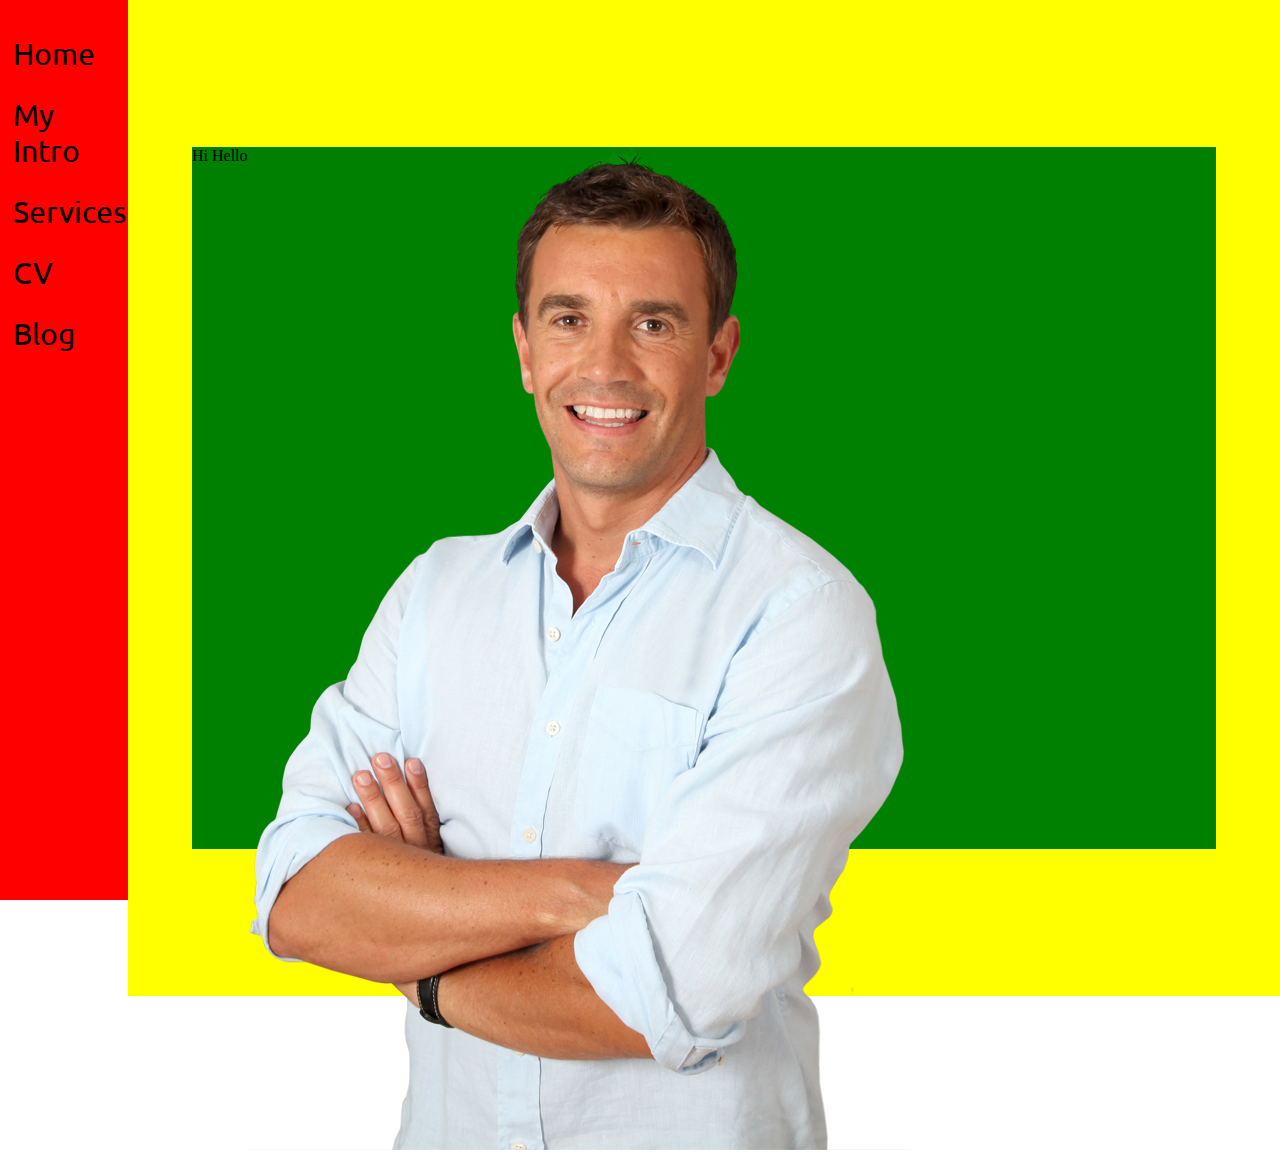
==== index.html @ 68baa2c5 "initialization" ====
<!DOCTYPE html>
<html lang="en">
<head>
    <meta charset="UTF-8">
    <meta http-equiv="X-UA-Compatible" content="IE=edge">
    <meta name="viewport" content="width=device-width, initial-scale=1.0">
    <title>Rohit Mehra - Web developer, Programmer</title>
    <link rel="stylesheet" href="style.css">
</head>
<body>
    <div class="container">
        <div class="sidebar">
    
    <nav>
        <ul>
            <li>Home</li>
            <li>My Intro</li>
            <li>Services</li>
            <li>CV</li>
            <li>Blog</li>
        </ul>
    </nav>
    </div>
    <div class="main">
        <div class="infoContainer">
            <div class="devInfo">
                <div class="Hello">Hi Hello</div>
            </div>
            <div class="devPic"><img src="dev.png" alt="Rohit Mehra" class="src"></div>
        </div>
    </div>
    
</div>
</body>
</html>
---- style.css ----
@import url('https://fonts.googleapis.com/css2?family=Roboto:wght@100&family=Ubuntu:wght@300&display=swap');

* {
    margin: 0;
    padding: 0;
}

.sidebar {
    background-color: red;
    width: 10vw;
    height: 100vh;
    font-family: 'Ubuntu', sans-serif;
}

.sidebar nav {
    padding: 13px;

}

.sidebar nav li {
    list-style: none;
    font-size: 30px;
    padding: 23px 0 2px 0;
}

.main {
    background-color: yellow;
    width: 90vw;
}

.container {
    display: flex;


}

.infoContainer {
    background-color: green;
    height: 78vh;
    width: 80vw;
    margin: 147px auto;
    display: flex;
}
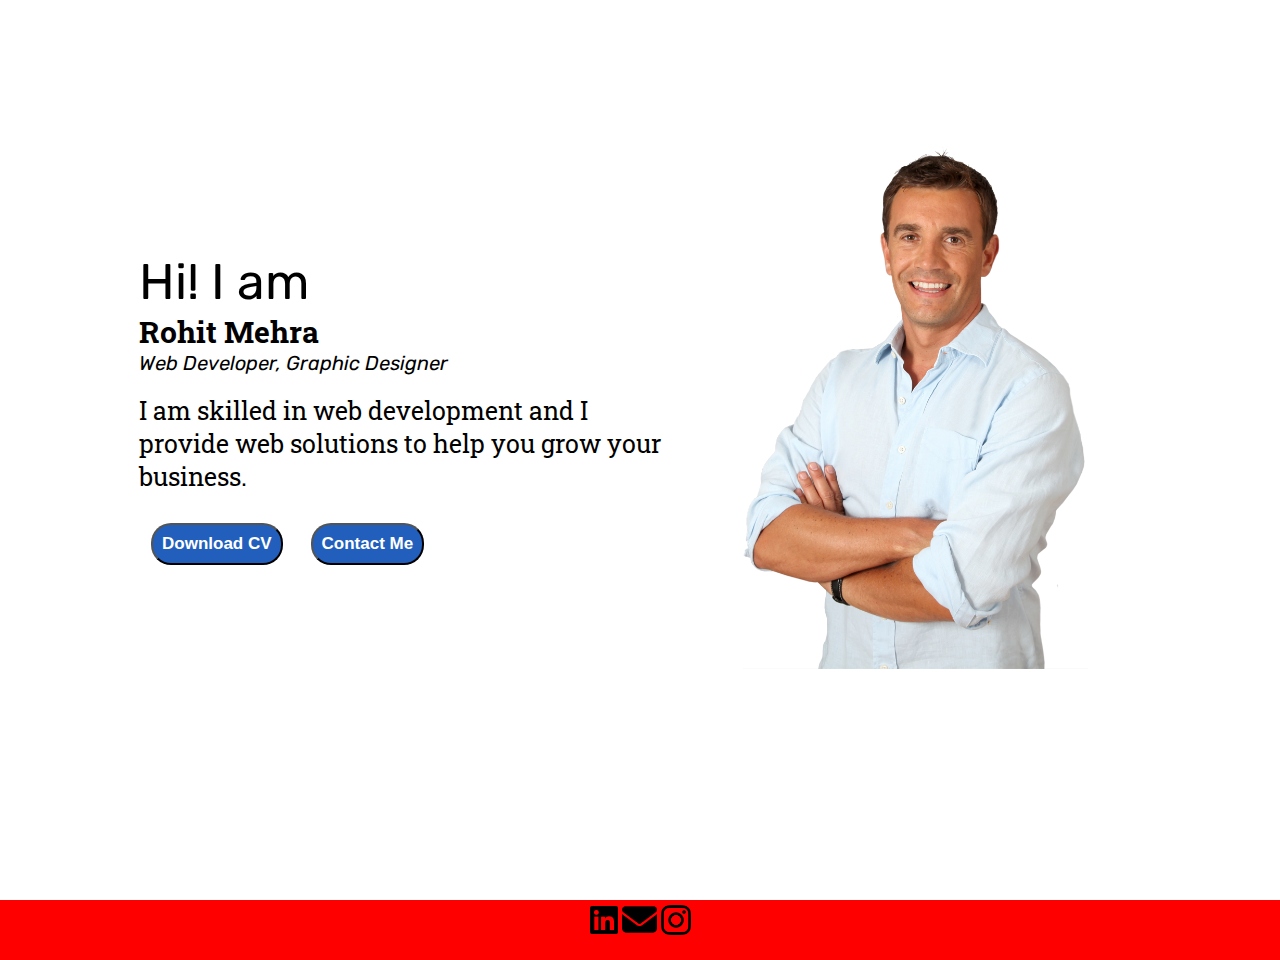
==== commit 84a95c78: "footer making" ====
--- a/index.html
+++ b/index.html
@@ -9,27 +9,46 @@
 </head>
 <body>
     <div class="container">
-        <div class="sidebar">
-    
+        <div class="sidebar sidebarGo">
     <nav>
         <ul>
-            <li>Home</li>
-            <li>My Intro</li>
-            <li>Services</li>
-            <li>CV</li>
-            <li>Blog</li>
+            <li><a href="/">Home</a></li>
+            <li><a href="intro.html">My Intro</a></li>
+            <li><a href="service.html">Services</a></li>
+            <li><a href="blog.html">Blog</a></li>
+            <li><a href="contact.html">Contact Me</a></li>
+            
         </ul>
     </nav>
     </div>
     <div class="main">
+        <div class="hamb">
+            <img src="./bars-solid.png" alt="" class="ham" width="23">
+            <img src="./xmark-solid.png" alt="" class="cross" width="23"> 
+        </div>
         <div class="infoContainer">
             <div class="devInfo">
-                <div class="Hello">Hi Hello</div>
+                <div class="Hello">Hi! I am</div>
+                <div class="name">Rohit Mehra</div>
+                <div class="about"><em>Web Developer, Graphic Designer</em></div><br>
+                <div class="moreAbout">I am skilled in web development and I provide web solutions to help you grow your business.</div>
+                <div class="buttons">
+                    <a href="./resume.pdf" target="_blank"><button>Download CV</button></a>
+                    <a href="./contact.html"><button>Contact Me</button></a>
+                </div>
             </div>
             <div class="devPic"><img src="dev.png" alt="Rohit Mehra" class="src"></div>
         </div>
     </div>
     
 </div>
+<div class="footer">
+    <div class="btnf">
+        <a href="#"><img class="btn  linked" src="./linkedin.png"></a>
+        <a href="#"><img class="btn up mail" src="./mail.png"></a>
+        <a href="#"><img class="btn up insta" src="./instagram.png"></a>
+    </div>
+</div>
+<script src="script.js"></script>
 </body>
 </html>--- a/style.css
+++ b/style.css
@@ -1,4 +1,5 @@
-@import url('https://fonts.googleapis.com/css2?family=Roboto:wght@100&family=Ubuntu:wght@300&display=swap');
+@import url('https://fonts.googleapis.com/css2?family=Roboto+Slab&family=Roboto:wght@100&family=Rubik&display=swap');
+
 
 * {
     margin: 0;
@@ -6,26 +7,53 @@
 }
 
 .sidebar {
-    background-color: red;
-    width: 10vw;
+    background-color: rgb(216, 210, 210);
+    position: absolute;
+    font-family: 'Roboto Slab', sans-serif;
     height: 100vh;
-    font-family: 'Ubuntu', sans-serif;
+    transition: transform 0.35s ease-in;
+}
+
+.sidebarGo {
+    transform: translate(-430px, 0px);
+    position: absolute;
+}
+
+/* hamburger css */
+.hamb {
+    position: absolute;
+    left: 13px;
+    top: 11px;
+    cursor: pointer;
+}
+
+.cross{
+    margin-left: 107px;
+
+}
+.ham{
+    margin-top: 2px
 }
 
 .sidebar nav {
     padding: 13px;
-
 }
 
 .sidebar nav li {
     list-style: none;
-    font-size: 30px;
-    padding: 23px 0 2px 0;
+    font-size: 21px;
+    padding: 28px 6px;
+}
+
+.sidebar nav li a{
+    text-decoration: none;
+    color: black;
 }
 
 .main {
-    background-color: yellow;
+    /* background-color: yellow;*/
     width: 90vw;
+    height: 100vh;
 }
 
 .container {
@@ -35,9 +63,173 @@
 }
 
 .infoContainer {
-    background-color: green;
-    height: 78vh;
+    /*background-color: green;*/
+    height: 58vh;
     width: 80vw;
     margin: 147px auto;
     display: flex;
+    justify-content: space-around;
+    flex-wrap: nowrap;
+
+}
+
+.devInfo {
+    padding: 50px;
+    margin: 0 25px;
+    display: flex;
+    justify-content: center;
+    flex-direction: column;
+    font-family: 'Rubik', sans-serif;
+}
+
+.Hello {
+    font-size: 50px;
+}
+
+.name {
+    font-size: 30px;
+    font-weight: bold;
+    font-family: 'Roboto Slab', serif;
+}
+
+.about {
+    font-size: 20px;
+}
+
+.moreAbout {
+    font-size: 25px;
+    font-family: 'Roboto Slab', serif;
+}
+
+.buttons {
+    margin-top: 30px;
+}
+
+.buttons button {
+    padding: 9px;
+    border-radius: 20px;
+    background-color: rgb(34, 95, 188);
+    color: white;
+    font-weight: bold;
+    cursor: pointer;
+    font-size: 17px;
+    margin: 0 12px;
+}
+
+.buttons button:hover{
+    background-color: white;
+    color: rgb(34, 95, 188);
+}
+
+.devPic img {
+    height: 58vh;
+}
+
+/*contactpage css form */
+
+.contactForm{
+    font-family: 'Roboto Slab', serif;
+    padding: 40px;
+}
+.contactForm h2{
+    margin: 40px 0;
+    font-family: 'Rubik', sans-serif;
+    text-align: center;
+
+}
+
+.contactForm form div{
+    padding: 10px;
+}
+
+.mb3{
+    display: flex;
+    flex-direction: column;
+}
+
+#emailHelp{
+    font-size: 11px;
+    color: midnightblue;
+    margin: 0 -7px;
+}
+
+.form-control{
+    width: 20vw;
+    font-size: 17px;
+    border-radius: 4px;
+}
+
+.form-check{
+    display: flex;
+    flex-direction: row;
+}
+
+.mb-3{
+    
+    width: 320px;
+    display: flex;
+    justify-content: space-between;
+}
+
+.textarea{
+    font-size: 17px;
+    width: 20vw;
+    height: 13vh;
+}
+
+.button1{
+    width: 80px;
+    height: 34px;
+    border-radius: 11px;
+    margin: -6px;
+    cursor: pointer;
+    background-color: rgb(34, 95, 188);
+    color: white;
+}
+
+.button1:hover{
+    background-color: white;
+    color: rgb(34, 95, 188);
+}
+
+@media (max-width: 543px) {
+*{
+    /* background-color: red; */
+}
+/* .sidebarGo {
+    transform: translate(-430px, 0px);
+    position: absolute;
+} */
+.devPic{
+    display: none;
+}
+}
+
+/* footer css */
+.footer{
+    background-color: red;
+    display: flex; 
+    justify-content: space-around;
+    /* align-items: center; */
+    height: 60px;
+}
+
+.btnf{
+    /* width: 2rem; */
+}
+
+.btn{
+    width: 35px;
+}
+.linked{
+width: 28px;
+margin-bottom: 1px;
+}
+
+.insta{
+    width: 30px;
+}
+
+.up{
+    margin-top: 2px;
 }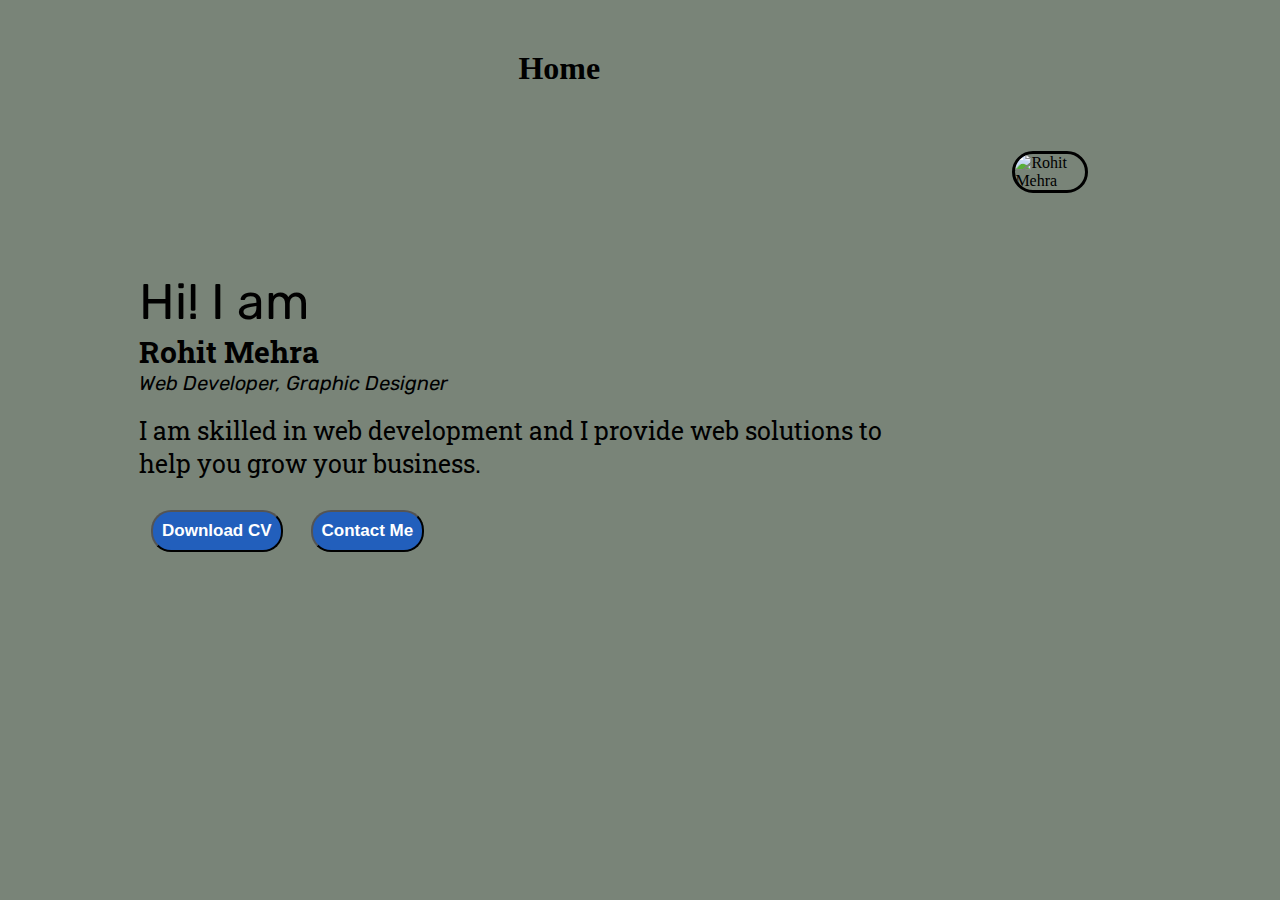
==== commit 75c1471e: "Porfolio website files" ====
--- a/index.html
+++ b/index.html
@@ -1,54 +1,48 @@
-<!DOCTYPE html>
-<html lang="en">
-<head>
-    <meta charset="UTF-8">
-    <meta http-equiv="X-UA-Compatible" content="IE=edge">
-    <meta name="viewport" content="width=device-width, initial-scale=1.0">
-    <title>Rohit Mehra - Web developer, Programmer</title>
-    <link rel="stylesheet" href="style.css">
-</head>
-<body>
-    <div class="container">
-        <div class="sidebar sidebarGo">
-    <nav>
-        <ul>
-            <li><a href="/">Home</a></li>
-            <li><a href="intro.html">My Intro</a></li>
-            <li><a href="service.html">Services</a></li>
-            <li><a href="blog.html">Blog</a></li>
-            <li><a href="contact.html">Contact Me</a></li>
-            
-        </ul>
-    </nav>
-    </div>
-    <div class="main">
-        <div class="hamb">
-            <img src="./bars-solid.png" alt="" class="ham" width="23">
-            <img src="./xmark-solid.png" alt="" class="cross" width="23"> 
-        </div>
-        <div class="infoContainer">
-            <div class="devInfo">
-                <div class="Hello">Hi! I am</div>
-                <div class="name">Rohit Mehra</div>
-                <div class="about"><em>Web Developer, Graphic Designer</em></div><br>
-                <div class="moreAbout">I am skilled in web development and I provide web solutions to help you grow your business.</div>
-                <div class="buttons">
-                    <a href="./resume.pdf" target="_blank"><button>Download CV</button></a>
-                    <a href="./contact.html"><button>Contact Me</button></a>
-                </div>
-            </div>
-            <div class="devPic"><img src="dev.png" alt="Rohit Mehra" class="src"></div>
-        </div>
-    </div>
-    
-</div>
-<div class="footer">
-    <div class="btnf">
-        <a href="#"><img class="btn  linked" src="./linkedin.png"></a>
-        <a href="#"><img class="btn up mail" src="./mail.png"></a>
-        <a href="#"><img class="btn up insta" src="./instagram.png"></a>
-    </div>
-</div>
-<script src="script.js"></script>
-</body>
+<!DOCTYPE html>
+<html lang="en">
+<head>
+    <meta charset="UTF-8">
+    <meta http-equiv="X-UA-Compatible" content="IE=edge">
+    <meta name="viewport" content="width=device-width, initial-scale=1.0">
+    <title>Rohit Mehra - Web developer, Programmer</title>
+    <link rel="stylesheet" href="style.css">
+</head>
+<body>
+    <div class="container">
+        <div class="sidebar sidebarGo">
+    <nav>
+        <ul>
+            <li><a href="/">Home</a></li>
+            <li><a href="intro.html">My Intro</a></li>
+            <li><a href="service.html">Services</a></li>
+            <li><a href="blog.html">Blog</a></li>
+            <li><a href="contact.html">Contact Me</a></li>
+            
+        </ul>
+    </nav>
+    </div>
+    <div class="main">
+        <div class="hamb">
+            <img src="./src/bars-solid.png" alt="" class="ham" width="23">
+            <img src="./src/xmark-solid.png" alt="" class="cross" width="23"> 
+        </div>
+        <div class="titlee"><a href="./index.html">Home</a></div>
+        <div class="infoContainer">
+            <div class="devInfo">
+                <div class="Hello">Hi! I am</div>
+                <div class="name">Rohit Mehra</div>
+                <div class="about"><em>Web Developer, Graphic Designer</em></div><br>
+                <div class="moreAbout">I am skilled in web development and I provide web solutions to help you grow your business.</div>
+                <div class="buttons">
+                    <a href="./src/resume.pdf" target="_blank"><button>Download CV</button></a>
+                    <a href="./contact.html"><button>Contact Me</button></a>
+                </div>
+            </div>
+            <div class="devPic"><img src="./src/devPic.jpg" alt="Rohit Mehra" class="src"></div>
+        </div>
+    </div>
+    
+</div>
+<script src="script.js"></script>
+</body>
 </html>--- a/style.css
+++ b/style.css
@@ -1,235 +1,307 @@
-@import url('https://fonts.googleapis.com/css2?family=Roboto+Slab&family=Roboto:wght@100&family=Rubik&display=swap');
-
-
-* {
-    margin: 0;
-    padding: 0;
-}
-
-.sidebar {
-    background-color: rgb(216, 210, 210);
-    position: absolute;
-    font-family: 'Roboto Slab', sans-serif;
-    height: 100vh;
-    transition: transform 0.35s ease-in;
-}
-
-.sidebarGo {
-    transform: translate(-430px, 0px);
-    position: absolute;
-}
-
-/* hamburger css */
-.hamb {
-    position: absolute;
-    left: 13px;
-    top: 11px;
-    cursor: pointer;
-}
-
-.cross{
-    margin-left: 107px;
-
-}
-.ham{
-    margin-top: 2px
-}
-
-.sidebar nav {
-    padding: 13px;
-}
-
-.sidebar nav li {
-    list-style: none;
-    font-size: 21px;
-    padding: 28px 6px;
-}
-
-.sidebar nav li a{
-    text-decoration: none;
-    color: black;
-}
-
-.main {
-    /* background-color: yellow;*/
-    width: 90vw;
-    height: 100vh;
-}
-
-.container {
-    display: flex;
-
-
-}
-
-.infoContainer {
-    /*background-color: green;*/
-    height: 58vh;
-    width: 80vw;
-    margin: 147px auto;
-    display: flex;
-    justify-content: space-around;
-    flex-wrap: nowrap;
-
-}
-
-.devInfo {
-    padding: 50px;
-    margin: 0 25px;
-    display: flex;
-    justify-content: center;
-    flex-direction: column;
-    font-family: 'Rubik', sans-serif;
-}
-
-.Hello {
-    font-size: 50px;
-}
-
-.name {
-    font-size: 30px;
-    font-weight: bold;
-    font-family: 'Roboto Slab', serif;
-}
-
-.about {
-    font-size: 20px;
-}
-
-.moreAbout {
-    font-size: 25px;
-    font-family: 'Roboto Slab', serif;
-}
-
-.buttons {
-    margin-top: 30px;
-}
-
-.buttons button {
-    padding: 9px;
-    border-radius: 20px;
-    background-color: rgb(34, 95, 188);
-    color: white;
-    font-weight: bold;
-    cursor: pointer;
-    font-size: 17px;
-    margin: 0 12px;
-}
-
-.buttons button:hover{
-    background-color: white;
-    color: rgb(34, 95, 188);
-}
-
-.devPic img {
-    height: 58vh;
-}
-
-/*contactpage css form */
-
-.contactForm{
-    font-family: 'Roboto Slab', serif;
-    padding: 40px;
-}
-.contactForm h2{
-    margin: 40px 0;
-    font-family: 'Rubik', sans-serif;
-    text-align: center;
-
-}
-
-.contactForm form div{
-    padding: 10px;
-}
-
-.mb3{
-    display: flex;
-    flex-direction: column;
-}
-
-#emailHelp{
-    font-size: 11px;
-    color: midnightblue;
-    margin: 0 -7px;
-}
-
-.form-control{
-    width: 20vw;
-    font-size: 17px;
-    border-radius: 4px;
-}
-
-.form-check{
-    display: flex;
-    flex-direction: row;
-}
-
-.mb-3{
-    
-    width: 320px;
-    display: flex;
-    justify-content: space-between;
-}
-
-.textarea{
-    font-size: 17px;
-    width: 20vw;
-    height: 13vh;
-}
-
-.button1{
-    width: 80px;
-    height: 34px;
-    border-radius: 11px;
-    margin: -6px;
-    cursor: pointer;
-    background-color: rgb(34, 95, 188);
-    color: white;
-}
-
-.button1:hover{
-    background-color: white;
-    color: rgb(34, 95, 188);
-}
-
-@media (max-width: 543px) {
-*{
-    /* background-color: red; */
-}
-/* .sidebarGo {
-    transform: translate(-430px, 0px);
-    position: absolute;
-} */
-.devPic{
-    display: none;
-}
-}
-
-/* footer css */
-.footer{
-    background-color: red;
-    display: flex; 
-    justify-content: space-around;
-    /* align-items: center; */
-    height: 60px;
-}
-
-.btnf{
-    /* width: 2rem; */
-}
-
-.btn{
-    width: 35px;
-}
-.linked{
-width: 28px;
-margin-bottom: 1px;
-}
-
-.insta{
-    width: 30px;
-}
-
-.up{
-    margin-top: 2px;
+@import url('https://fonts.googleapis.com/css2?family=Roboto+Slab&family=Roboto:wght@100&family=Rubik&display=swap');
+
+
+* {
+    margin: 0;
+    padding: 0;
+    background-color: #798478;
+}
+
+.sidebar {
+    border: 1px solid #8A9489;
+    
+    background-color: #798478;
+    position: absolute;
+    font-family: 'Roboto Slab', sans-serif;
+    height: 100vh;
+    transition: transform 0.35s ease-in;
+}
+
+.sidebarGo {
+    transform: translate(-430px, 0px);
+    position: absolute;
+}
+
+/* hamburger css */
+.hamb {
+    position: relative;
+    left: 13px;
+    top: 11px;
+    cursor: pointer;
+}
+
+.cross{
+    margin-left: 107px;
+
+}
+.ham{
+    margin-top: 2px
+}
+
+.sidebar nav {
+    padding: 13px;
+}
+
+.sidebar nav li {
+    list-style: none;
+    font-size: 21px;
+    padding: 28px 6px;
+}
+
+.sidebar nav li a{
+    text-decoration: none;
+    color: black;
+}
+
+.main {
+    /* background-color: yellow;*/
+    width: 90vw;
+    height: 100vh;
+}
+
+.container {
+    display: flex;
+
+
+}
+
+.infoContainer {
+    /*background-color: green;*/
+    height: 58vh;
+    width: 80vw;
+    margin: 2rem auto;
+    display: flex;
+    justify-content: space-around;
+    flex-wrap: nowrap;
+
+}
+
+.devInfo {
+    padding: 50px;
+    margin: 0 25px;
+    display: flex;
+    justify-content: center;
+    flex-direction: column;
+    font-family: 'Rubik', sans-serif;
+}
+
+.Hello {
+    font-size: 50px;
+}
+
+.name {
+    font-size: 30px;
+    font-weight: bold;
+    font-family: 'Roboto Slab', serif;
+}
+
+.about {
+    font-size: 20px;
+}
+
+.moreAbout {
+    font-size: 25px;
+    font-family: 'Roboto Slab', serif;
+}
+
+.buttons {
+    margin-top: 30px;
+}
+
+.buttons button {
+    padding: 9px;
+    border-radius: 20px;
+    background-color: rgb(34, 95, 188);
+    color: white;
+    font-weight: bold;
+    cursor: pointer;
+    font-size: 17px;
+    margin: 0 12px;
+}
+
+.buttons button:hover{
+    background-color: white;
+    color: rgb(34, 95, 188);
+}
+
+.devPic img {
+    width: 27rem;
+    border: black solid;
+    border-radius: 8rem;
+}
+
+/*contactpage css form */
+
+.contactForm{
+    font-family: 'Roboto Slab', serif;
+    padding: 40px;
+    display: flex;
+    justify-content: center;
+}
+.contactForm h2{
+    margin: 0 0 4rem 0;
+    font-family: 'Rubik', sans-serif;
+    position: absolute;
+    left: 44rem;
+    top: 1rem;
+}
+
+.contactForm form div{
+    padding: 10px;
+}
+
+.mb3{
+    display: flex;
+    flex-direction: column;
+}
+
+#emailHelp{
+    font-size: 11px;
+    color: midnightblue;
+    margin: 0 -7px;
+}
+
+.form-control{
+    width: 20vw;
+    font-size: 17px;
+    border-radius: 4px;
+}
+
+.form-check{
+    display: flex;
+    flex-direction: row;
+}
+
+.mb-3{
+    
+    width: 320px;
+    display: flex;
+    justify-content: space-between;
+}
+
+.textarea{
+    font-size: 17px;
+    width: 20vw;
+    height: 13vh;
+}
+
+.button1{
+    width: 80px;
+    height: 34px;
+    border-radius: 11px;
+    margin: -6px;
+    cursor: pointer;
+    background-color: rgb(34, 95, 188);
+    color: white;
+}
+
+.button1:hover{
+    background-color: white;
+    color: rgb(34, 95, 188);
+}
+
+@media (max-width: 543px) {
+*{
+    /* background-color: red; */
+}
+/* .sidebarGo {
+    transform: translate(-430px, 0px);
+    position: absolute;
+} */
+.devPic{
+    display: none;
+}
+}
+
+.introContainer{
+    display: flex;
+    margin: 2rem;
+    text-align: center;
+}
+
+.IntroDev h3{
+    font-size: 2rem;
+
+}
+
+.src{
+    width: 17rem;
+    border: white solid;
+    border-radius: 9rem;
+}
+
+.IntroDev p{
+    font-size: 1.5rem;
+}
+
+.blogContainer{
+    padding: 45px 35px;
+    margin: 31px 97px;
+}
+
+.titlee{
+    
+    /* position: absolute;
+    left: 44rem;
+    top: 1rem; */
+    font-size: 2rem;
+    font-weight: bolder;
+    margin: 2rem 45%;
+    display: inline-block
+}
+
+.titlee a{
+    text-decoration: none;
+    color: black;
+}
+
+.blogs i{
+    font-size: small;
+    padding: 5px;
+}
+
+.blogs p{
+    font-size: large;
+}
+
+.blogs{
+    padding: 2rem;
+}
+
+.serviceContainer{
+    display: flex;
+    
+    
+}
+
+.serv{
+    padding: 5rem 4rem;
+    text-align: center;
+}
+
+.serv img{
+    width: 20rem;
+    border: black solid;
+    border-radius: 30px;
+}
+
+.buttonserv {
+    margin-top: 1rem;
+    margin-left: 40rem;
+}
+
+.buttonserv button {
+    padding: 9px;
+    border-radius: 20px;
+    background-color: rgb(34, 95, 188);
+    color: white;
+    font-weight: bold;
+    cursor: pointer;
+    font-size: 17px;
+    margin: 0 12px;
+}
+
+.buttonserv button:hover{
+    background-color: white;
+    color: rgb(34, 95, 188);
 }